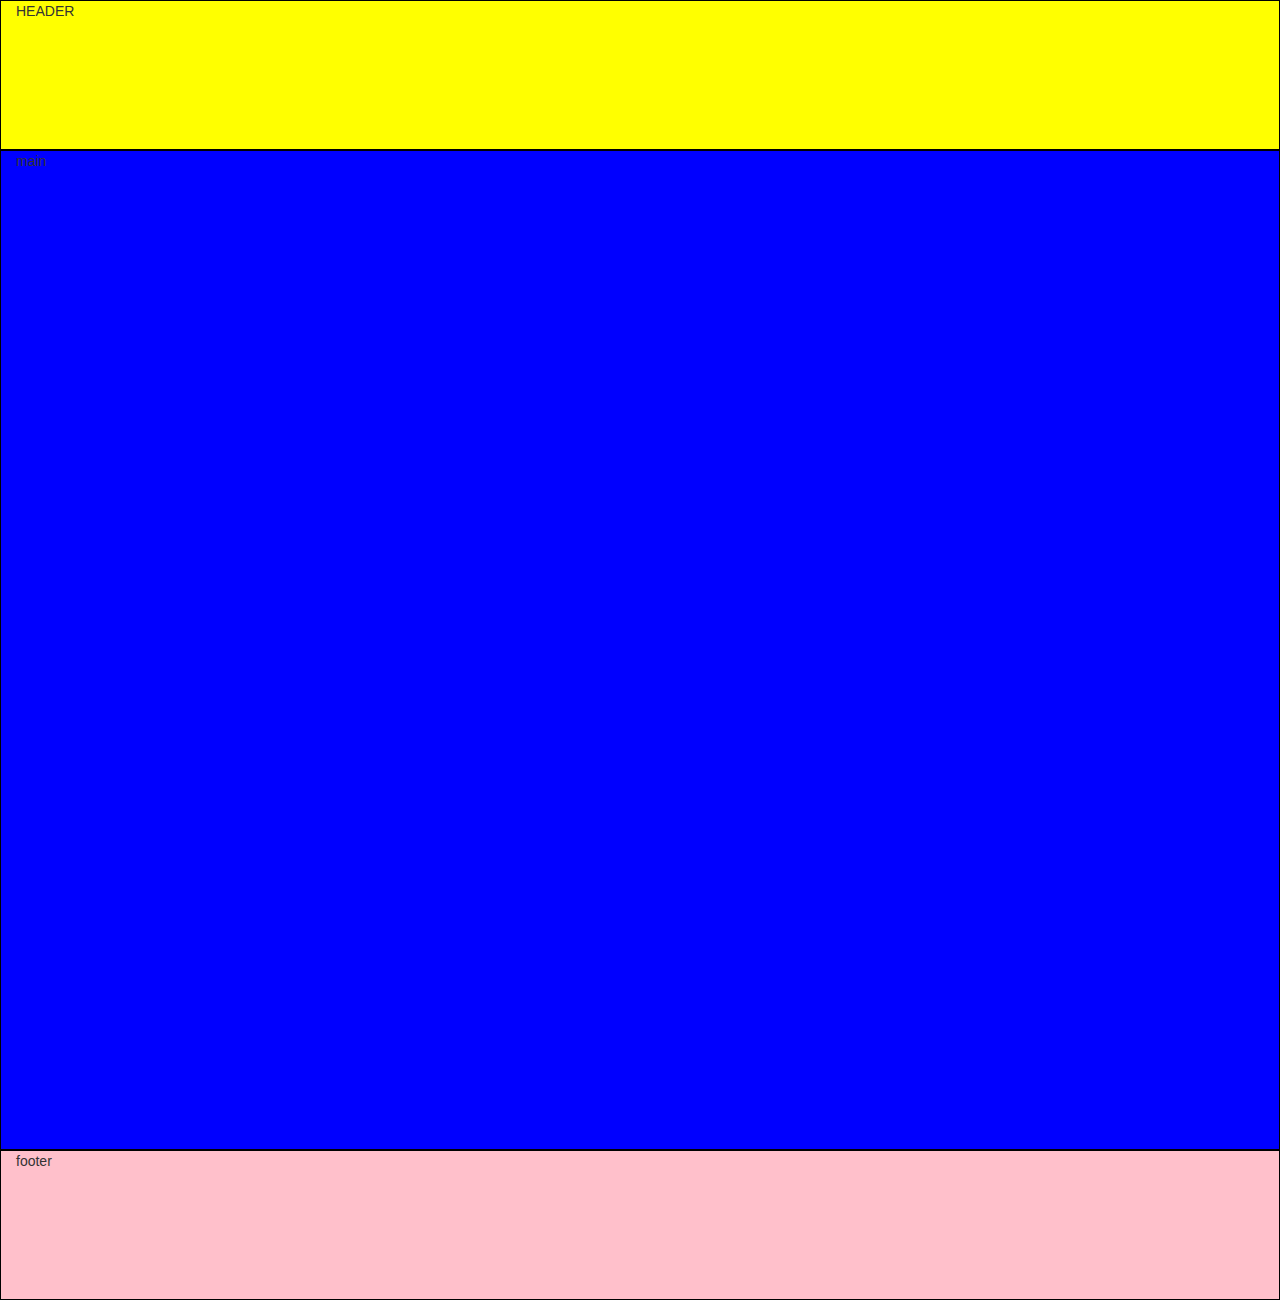
==== index.html @ 745fb039 "started layout" ====
<!DOCTYPE html>
<html lang="en">
<head>
	<meta charset="UTF-8">
	<title>Sara Rose</title>
	<link rel="stylesheet" type="text/css" href="css/normalize.css">
	<link rel="stylesheet" type="text/css" href="css/bootstrap.css">
	<link rel="stylesheet" type="text/css" href="css/custom.css">
</head>
<body>
	<div class="container-fluid">
			<div class="row">
				<div class="col-md-12" id="header">HEADER
				</div>
			</div>

			<div class="row">
				<div class="col-md-12" id="main">main</div>
			</div>

			<div class="row">
				<div class="col-md-12" id="footer">footer</div>
			</div>
	</div>




		<script src="https://ajax.googleapis.com/ajax/libs/jquery/2.1.4/jquery.min.js"></script>
	<script src="js/bootstrap.js"></script>
</body>
</html>
---- css/custom.css ----
.col-md-12, .col-md-3, .col-md-9{
	border: solid 1px black;
}

#header{
	height: 150px;
	background: yellow;
}

#main{
	height: 1000px;
	background: blue;
}

#footer{
	height: 150px;
	background: pink;
}
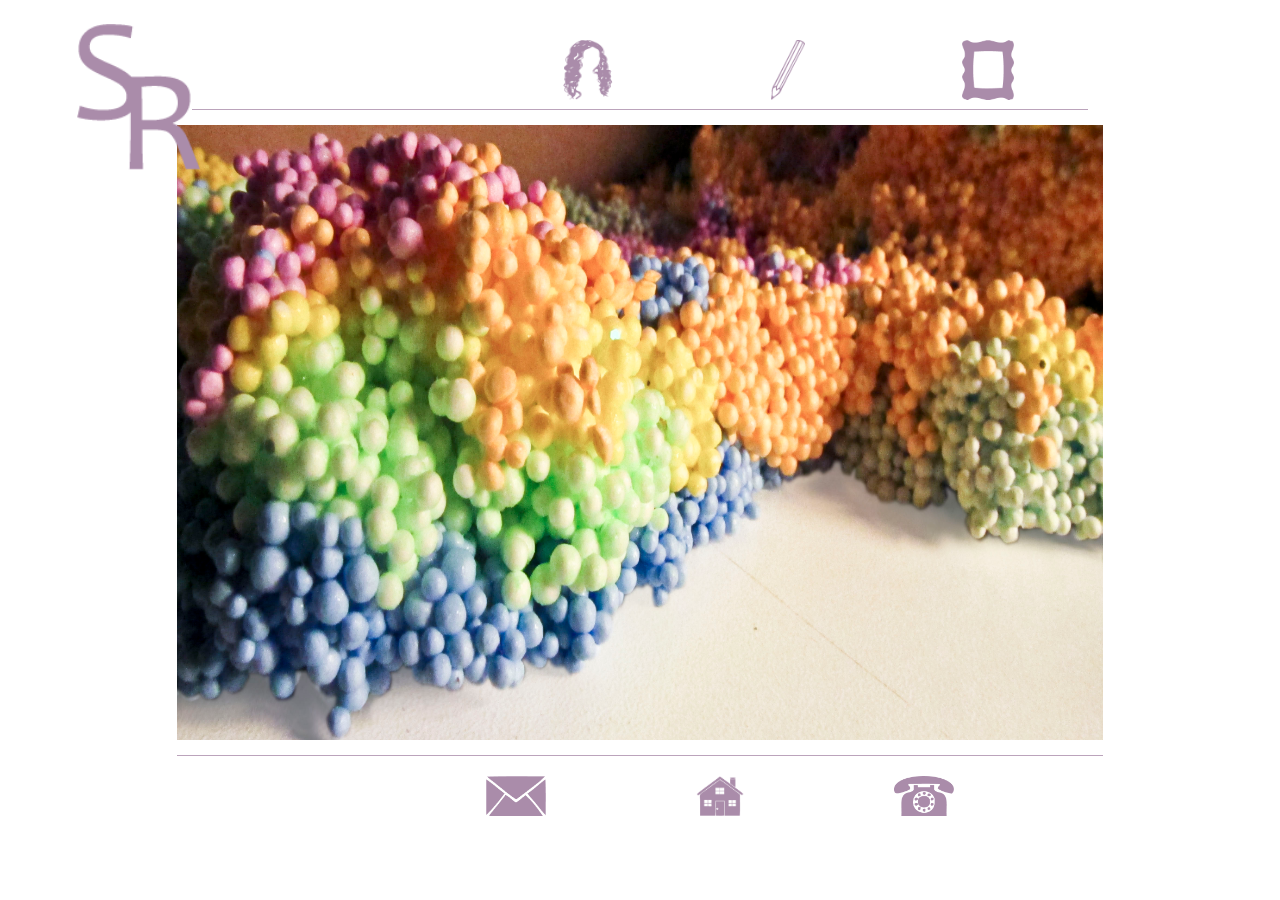
==== commit d3c11c94: "finished portfolio page" ====
--- a/index.html
+++ b/index.html
@@ -8,25 +8,75 @@
 	<link rel="stylesheet" type="text/css" href="css/custom.css">
 </head>
 <body>
-	<div class="container-fluid">
+	<div>
 			<div class="row">
-				<div class="col-md-12" id="header">HEADER
+				<div class="col-md-12">
+					<a href="index.html"><img src="images/logo.png" width="123px" id="logo"></a>
+					
+					
+					<nav id="header">
+						<ul>
+							<li class="headerLI">
+								<a href="portfolio.html">
+									<p class="p1">my<br/>portfolio</p>
+								</a>
+								<img src="images/frame.png" height="60px" class="img1">
+							</li>
+							<li class="headerLI">
+								<a href="resume.html">
+									<p class="p1">my<br/>resume</p>
+								</a>
+								<img src="images/pencil.png" height="60px" class="img1">
+							</li>
+							<li class="headerLI">
+								<a href="about.html">
+									<p class="p1">about <br/> me</p>
+								</a>
+								<img src="images/me2.png"  height="60px" width="50px" class="img1">
+							</li>
+						</ul>
+					</nav>
+
+				</div>
+
+			</div>
+
+			<div class="row">
+				<div class="col-md-12" id="main">
+
+
+				<img src="images/main.jpg" id="mainIMG">
+
+
+
 				</div>
 			</div>
 
 			<div class="row">
-				<div class="col-md-12" id="main">main</div>
-			</div>
-
-			<div class="row">
-				<div class="col-md-12" id="footer">footer</div>
+				<div class="col-md-12" id="footer">
+					<nav id="footerNav">
+						<ul>
+			
+							<li class="footerLI">
+								<a href="mailto:sararose623@gmail.com?Subject=Hello Sara" target="_top"><p class="p3"> sararose623@gmail.com</p></a>
+								<img src="images/email.png" height="40px"  id="bottomIcon"></li>
+							<li class="footerLI">
+								<p class="p2">new york,ny</p>
+								<img src="images/home.png" height="40px" id="bottomIcon"></li>
+								<li class="footerLI">
+								<p class="p2">917-623-2053</p>
+								<img src="images/phone.png" height="40px" id="bottomIcon"></li>
+						</ul>
+					</nav>
+				</div>
 			</div>
 	</div>
 
 
 
 
-		<script src="https://ajax.googleapis.com/ajax/libs/jquery/2.1.4/jquery.min.js"></script>
+	<script src="https://ajax.googleapis.com/ajax/libs/jquery/2.1.4/jquery.min.js"></script>
 	<script src="js/bootstrap.js"></script>
+	<script src="js/custom.js"></script>
 </body>
 </html>--- a/css/custom.css
+++ b/css/custom.css
@@ -1,18 +1,302 @@
-.col-md-12, .col-md-3, .col-md-9{
-	border: solid 1px black;
+body{
+	margin-left: 15%;
+	margin-right: 15%;
+	margin-top: 15px;
+	margin-bottom: 0;
+}
+
+#logo{
+	position: absolute;
+	left: -100px;
+	bottom: -60px;
+	z-index: 5;
+}
+
+#main{
+	min-height: 615px;
+	max-height: 615px;
+	width: 100%;
+	margin-top: 15px;
+	margin-bottom: 15px;
+	padding: 0;
+	overflow: hidden;
+
+}
+
+#mainGallery{
+	min-height: 615px;
+	max-height: 615px;
+	width: 100%;
+	margin-top: 15px;
+	margin-bottom: 15px;
+	padding: 0;
+	overflow-y: scroll;
+
+}
+
+#mainIMG{
+	margin: 0;
+	padding: 0;
+	height: 615px;
+	width: 100%;
+}
+
+
+/*.notHomePage{
+	overflow: scroll;
+	overflow-x: hidden;
+}*/
+
+#footer{
+	max-height:80px;
+	height:70px;
+	width: 100%;
+	border-top: solid 1px rgba(170,140,170,.8);
+	position: relative;
+	bottom: 0;
+	
+}
+
+.footerLI{
+	width: 200px;
+	position: relative;
+	left: 25%;
+	padding-top: 10px;
+	/*border: solid;*/
+}
+
+#footerNav{
+	position: relative;
+	bottom: 0;
 }
 
 #header{
-	height: 150px;
-	background: yellow;
-}
-
-#main{
-	height: 1000px;
-	background: blue;
-}
-
-#footer{
-	height: 150px;
-	background: pink;
-}+	max-height:80px;
+	height:90px;
+	width: 100%;
+	margin-top: 15px;
+	border-bottom: solid 1px rgba(170,140,170,.8);
+	
+}
+
+.headerLI{
+	position: relative;
+	right: 0;
+	float: right;
+	
+}
+
+.img1{
+	position: absolute;
+	top: 0;
+	bottom: 0;
+	left: 0;
+	right: 0;
+	margin: auto;
+
+}
+
+#bottomIcon{
+	position: absolute;
+	top: 0;
+	bottom: 0;
+	left: 0;
+	right: 0;
+	margin: auto;
+}
+
+/*.p2:hover{
+	cursor: default;
+}
+*/
+nav ul{
+	padding:0px;
+	margin:0px;
+	width: 100%;
+}
+
+
+
+nav ul li{
+	list-style: none;
+	display: inline-block;
+	height:80px;
+	width:200px;
+	
+}
+
+.p1{
+	display: none;
+	text-align: center;
+	text-decoration: none;
+	font-size: 16pt;
+	position: absolute;
+	top: 15%;
+	bottom: 0;
+	left: 0;
+	right: 0;
+	margin: auto;
+	/*line-height: 20%;*/
+	/*padding:0px;*/
+	
+
+}
+
+.p2{
+	display: none;
+	text-align: center;
+	text-decoration: none;
+	font-size: 14pt;
+	position: absolute;
+	top: 30%;
+	bottom: 0;
+	left: 0;
+	right: 0;
+	margin: auto;
+	
+}
+
+.p3{
+	display: none;
+	text-align: center;
+	text-decoration: none;
+	font-size: 14pt;
+	position: absolute;
+	top: 30%;
+	bottom: 0;
+	left: 0;
+	right: 0;
+	margin: auto;
+	color: #0088cc;
+	
+}
+
+
+
+a:link{
+	text-decoration: none;
+
+}
+
+a:visited{
+	text-decoration: none;
+}
+
+.p2:hover{
+	cursor: default;
+}
+
+h1{
+	font-family: candara;
+	font-size: 23pt;
+	
+	
+}
+
+h2{
+	font-family: candara;
+	font-size: 23pt;
+	color: #0088cc;
+	text-align: center;
+}
+
+h3{
+	font-family: candara;
+	font-size: 23pt;
+	color: rgb(170,140,170);
+}
+
+
+p{
+	
+	font-family: arial;
+	color: rgb(170,140,170);
+	
+}
+
+#about{
+	width: 65%;
+	height: 80%;
+	padding: 20px;
+	position: absolute;
+	top: 0;
+	left: 50px;	
+
+}
+
+#pAbout{
+	font-size: 14pt;
+	line-height: 160%;
+	text-indent: 80px;
+	color: rgba(170,140,170,.8);
+	
+}
+
+#chair{
+	/*padding: 0;*/
+	height: 550px;
+	width: auto;
+	position: absolute;
+	bottom: 0;
+	right: 0;
+	padding-top: 100px;
+	padding-bottom: 0;
+	z-index: -1;
+	opacity: .8;
+	/*margin: 15px;*/
+
+
+}
+
+
+.large{
+	font-size: 16pt;
+	font-family: candara;
+	color: black;
+
+}
+
+.right{
+	position: absolute;
+	right: 0;
+
+}
+
+.indent{
+	position: relative;
+	left: 5%;
+}
+
+
+
+.gallery{
+	position: relative;
+	width: 180px;
+	height: 180px;
+	overflow: hidden;
+	padding: 0;
+	margin: 5px;
+}
+
+.gallery2{
+	position: relative;
+	width: 250px;
+	height: 180px;
+	overflow: hidden;
+	padding: 0;
+	margin: 5px;
+}
+
+.gallery3{
+	position: relative;
+	width: 300px;
+	height: 180px;
+	overflow: hidden;
+	padding: 5px;
+	margin: 5px;
+	border: solid 1px rgb(200,200,200);
+}
+
+
+
+
